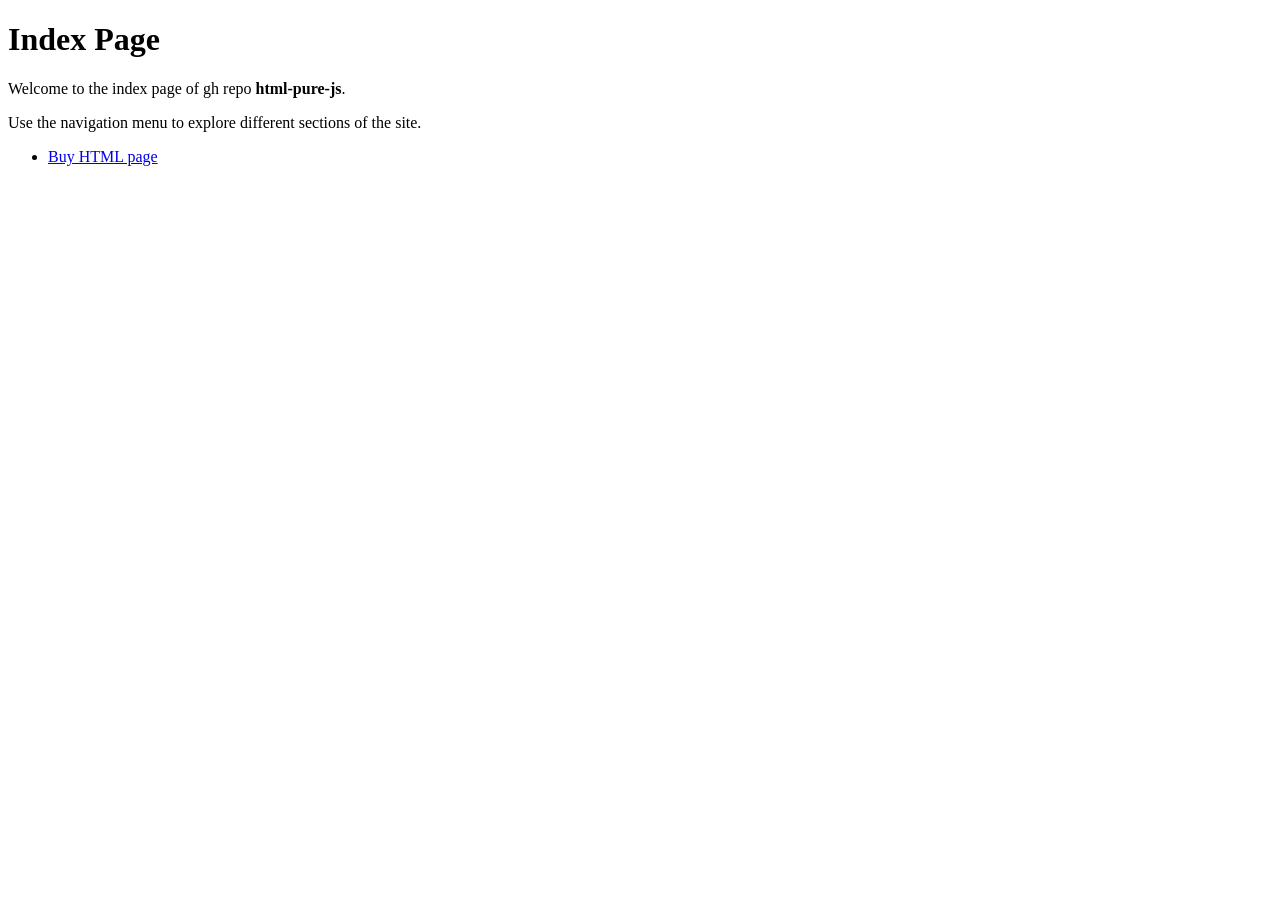
==== docs/index.html @ f2d0410b "Publish via GitHub Pages: move site to docs/ and add .nojekyll" ====
<!DOCTYPE html>
<html lang="en">

<head>
    <meta charset="UTF-8">
    <meta name="viewport" content="width=device-width, initial-scale=1.0">
    <title>html-pure-js</title>
</head>

<body>
    <h1>Index Page</h1>
    <p>Welcome to the index page of gh repo <b>html-pure-js</b>.</p>
    <p>Use the navigation menu to explore different sections of the site.</p>
    <nav>
        <ul>
            <li><a href="buy-ui/buy.html">Buy HTML page</a></li>
        </ul>
    </nav>
</body>

</html>
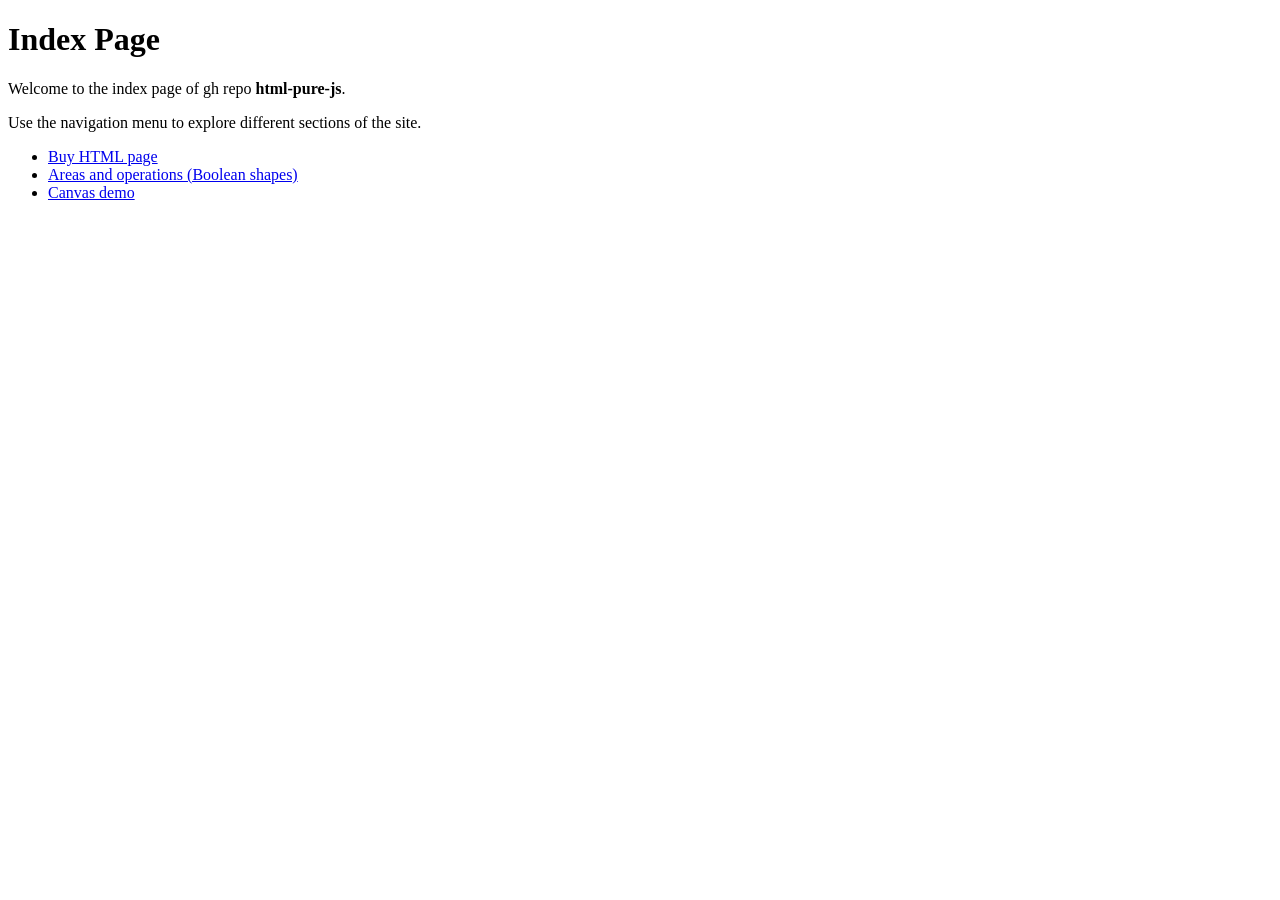
==== commit 59a69e6f: "Add canvas demos: Boolean pixel shapes and classic canvas demo" ====
--- a/docs/index.html
+++ b/docs/index.html
@@ -14,6 +14,8 @@
     <nav>
         <ul>
             <li><a href="buy-ui/buy.html">Buy HTML page</a></li>
+            <li><a href="canvas/areas-and-operations.html">Areas and operations (Boolean shapes)</a></li>
+            <li><a href="canvas/canvas.html">Canvas demo</a></li>
         </ul>
     </nav>
 </body>
